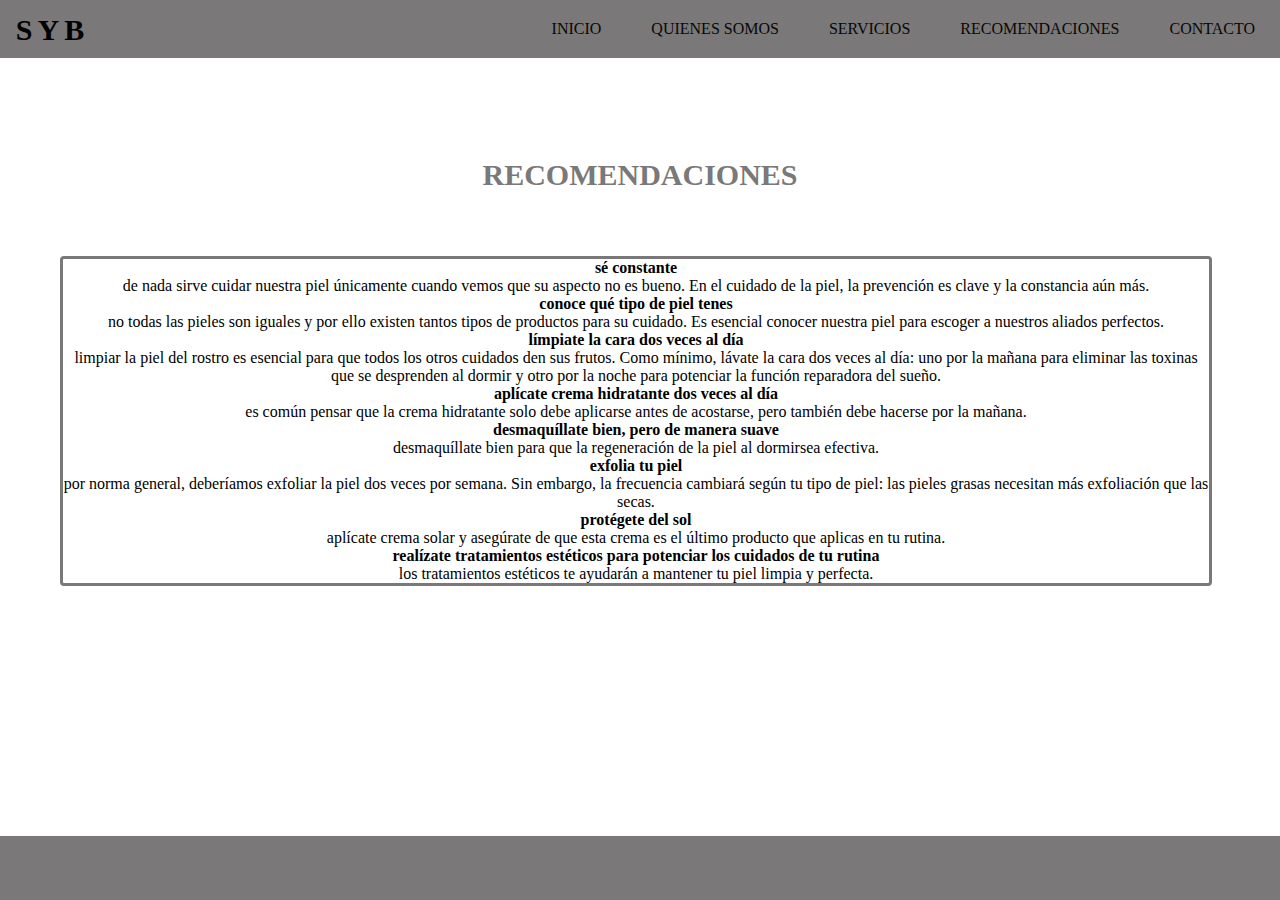
==== pages/recomendaciones.html @ 2afa3e7c "grids" ====
<!DOCTYPE html>
<html lang="es">
<head>
    <meta charset="UTF-8">
    <meta http-equiv="X-UA-Compatible" content="IE=edge">
    <meta name="viewport" content="width=device-width, initial-scale=1.0">
    <link rel="icon" href="../assets/sybfavicon.ico">
    <link rel="stylesheet" href="../css/estilocss.css">
    <title>Estética SYB</title>
</head>
<body>
    <header>
        <input type="checkbox" id="btn-menu">
        <label for="btn-menu"><img src="../assets/img/menu.png" alt="">
        </label>
        <div><h1 class="logo">syb</h1></li></div>
        <nav class="menu">
            <div>
                <ul type="circle">
                    <li><a href="../index.html" target="_self">inicio</a></li>
                    <li><a href="quienessomos.html" target="_self">quienes somos</a></li>
                    <li><a href="servicios.html" target="_self">servicios</a></li>
                    <li><a href="recomendaciones.html" target="_self">recomendaciones</a></li>
                    <li><a href="contacto.html" target="_self">contacto</a></li>
                </ul>
            </div>
        </nav>
    </header>
    <section class="recomendaciones" id="recomendaciones">
    
            <h3 class="tips">recomendaciones</h3>
            <div class="cuidados">
                <h4>sé constante</h4>
                <p>de nada sirve cuidar nuestra piel únicamente cuando vemos que su aspecto no es bueno. En el cuidado de la piel, la prevención es clave y la constancia aún más.</p>
                <h4>conoce qué tipo de piel tenes</h4>
                <p>no todas las pieles son iguales y por ello existen tantos tipos de productos para su cuidado. Es esencial conocer nuestra piel para escoger a nuestros aliados perfectos.</p>
                <h4>límpiate la cara dos veces al día</h4>
                <p>limpiar la piel del rostro es esencial para que todos los otros cuidados den sus frutos. Como mínimo, lávate la cara dos veces al día: uno por la mañana para eliminar las toxinas que se desprenden al dormir y otro por la noche para potenciar la función reparadora del sueño.</p>
                <h4>aplícate crema hidratante dos veces al día</h4>
                <p>es común  pensar que la crema hidratante solo debe aplicarse antes de acostarse, pero también debe hacerse por la mañana.</p>
                <h4>desmaquíllate bien, pero de manera suave</h4>
                <p>desmaquíllate bien para que la regeneración de la piel al dormirsea efectiva.</p>
                <h4>exfolia tu piel</h4>
                <p>por norma general, deberíamos exfoliar la piel dos veces por semana. Sin embargo, la frecuencia cambiará según tu tipo de piel: las pieles grasas necesitan más exfoliación que las secas.</p>
                <h4>protégete del sol</h4>
                <p>aplícate crema solar y asegúrate de que esta crema es el último producto que aplicas en tu rutina.</p>
                <h4>realízate tratamientos estéticos para potenciar los cuidados de tu rutina</h4>
                <p>los tratamientos estéticos te ayudarán a mantener tu piel limpia y perfecta.</p>
            </div>
    </section>
    <footer>
        <footer class="footerrecomendaciones">
            <p class="copyright">los derechos reservados syb - lucrecia noceda.</p>
            <ul class="comunicacion">
                <li class="instagram"><a href="https://www.instagram.com/" target="_blank"><img src="../assets/img/instagram.png" width="25" height="25"></a></li>
                <li class="facebook"><a href="https://www.facebook.com/" target="_blank"><img src="../assets/img/facebook.png" width="25" height="25"></a></li>
                <li class="whatsapp"><a href="https://www.whatsapp.com/" target="_blank"><img src="../assets/img/whatsapp.png" width="25" height="25"></a></li>
            </ul>
        </footer>
</body>
</html>
---- css/estilocss.css ----
* {
    margin: 0;
    padding: 0;
    box-sizing: border-box;
}

header {
    background-color: rgb(122, 120, 120);
}

#btn-menu {
    display: none;
}

header label {
    display: none;
    width: 5px;
    height: 5px;
    padding: 1px;
}
header label:hover {
    cursor: pointer;
    background: rgba(245, 241, 241, 0.3);
} 


.menu ul {
    margin: 0;
    list-style: none;
    padding: 0;
    display: flex;
    justify-content: flex-end;
    height: 20%;
}

.menu li:hover {
    background: rgb(122, 120, 120);
}

.menu li a {
    display: block;
    padding: 20px 25px;
    color: #080808;
    text-decoration: none;
    text-transform: uppercase;
    font-family: Georgia, 'Times New Roman', Times, serif;
    
}

.logo {
    float: left ;
    margin-left: 1%;
    text-align: left;
    font-size: 30px;
    letter-spacing: 5px;
    padding: 3px;
    font-family: Georgia, 'Times New Roman', Times, serif;
    text-transform: uppercase;
    position: relative;
    top: 10px;

} 

.img-primera {
    height:350px;
    width: 100%;
    background-image: url("../assets/img/limpiezaprofunda.jpg");
    background-size: cover;
    background-position: center;

}
.titulos {
    padding: 25px;
    padding-left: 30px;
    font-size: 20px;
    line-height: 1.2;
    word-spacing: 1px;
    text-transform: uppercase;
}
.button {
    background-color: rgb(122, 120, 120);
    border-color: #a2877c;
    font-family: Georgia, 'Times New Roman', Times, serif;
    padding-top: 10px;
    padding-right: 10px;
    padding-bottom: 10px;
    padding-left: 10px;
    text-decoration: none;
    display: inline-block;
    font-weight: 200;
    color: #212529;
    text-align: center;
    vertical-align: middle;

    line-height: 1.5;
    border-radius: 0.25rem;
    transition: color .15s;
} 

.galeriatratamientos{
    text-align: center;
    font-family: Georgia, 'Times New Roman', Times, serif;
    background-color: rgb(122, 120, 120);
    font-size: 30px;
    padding: 5px;
    text-transform: uppercase;

}
.gleriadeimagenes {
    height: auto;
    width: 100%;
    background-color: #a2877c;
    padding: 30px;
    padding-top: 50px;
}

.img {
    border: 2px solid rgb(238, 229, 234);
    min-height: 130px;
    width: 100%;

}

.img1 {
    background-image: url(../assets/img/luzpulsada.jpg);
    background-size: cover;
    background-position: center;
}
.img2 {
    background-image: url(../assets/img/dermaplaning.jpg);
    background-size: cover;
    background-position: center;
}
.img3 {
    background-image: url(../assets/img/mesglow.jpg);
    background-size: cover;
    background-position: center;
}
.img4 {
    background-image: url(../assets/img/mesoterapia.jpg);
    background-size: cover;
    background-position: center;
}
.img5 {
    background-image: url(../assets/img/limpiezaprofunda.jpg);
    background-size: cover;
    background-position: center;
}
.img6 {
    background-image: url(../assets/img/masajes.jpg);
    background-size: cover;
    background-position: center;
}

/* mediaq */

@media only screen and (min-width:480px) and (max-width:649px){
    .galeriadeimagenes{
        display: grid;
        grid-template-columns: 1fr 1fr;
    }
}
@media only screen and (min-width:650px) and (max-width:859px){
    .galeriadeimagenes {
        display: grid;
        grid-template-columns: repeat(3, 1fr);
    }
}

@media only screen and (min-width:860px){
    .galeriadeimagenes {
        display: grid;
        grid-template-columns: repeat(3, 1fr);
    }
    .img1 {
        grid-column: 1/2;
        grid-row: 1/3;
    } 
    .img2 {
        grid-column: 2/3;
        grid-row: 1/2;
    }
    .img3 {
        grid-column: 3/4;
        grid-row: 1/3;
    }
    .img4 {
        grid-column: 2/3;
        grid-row: 2/3;
    }
    .img5 {
        grid-column: 1/3;
        grid-row: 3/4;
    }
    .img6 {
        grid-column: 3/4;
        grid-row: 3/4;
    }
    
    .titulos {
        display: flex;
    }
    .button {
        height: 50px;

    }

}



@media only screen and (max-width: 952px) {
    .logo {
        font-size: 30px;
        padding-left: 35px;
    }
} 


@media only screen and (max-width:857px) {

    header label {
        display: block;
        padding: 10%;
        margin-bottom: 20%;
    }

    .menu {
        position: absolute;
        background: rgb(122, 120, 120);
        width: 90%;
        margin-left: -90%;
        transition: all 0.5s;
    }

    .menu ul {
        flex-direction: column;
    }

    .menu li {
        border-top: 1px solid rgb(218, 208, 208);
    }

    #btn-menu:checked ~ .menu {
        margin: 0;
    } 
}

/* footer */



.copyright {
    padding-top: 50px;
    text-align: center;
    font-size: 15px;
}


.comunicacion {
    position: absolute;
    text-align: center;
    width: 100%;
    padding-top: 10px;
}

.instagram {
    display: inline-block;
    width: 9%;
    position: relative;
    font-size: 5px;
    text-align: center;
    padding-top: 10px;
}

.facebook {
    display: inline-block;
    width: 9%;
    position: relative;
    font-size: 5px;
    text-align: center;
    padding-top: 10px;
}
.whatsapp {
    display: inline-block;
    width: 9%;
    position: relative;
    text-align: center;
    font-size: 5px;
    padding-top: 10px;
}

/* quienes somos */
.sandrayblanca {
    display: flex;
    flex-direction: column;
    margin-top: 5%;
    flex-wrap: wrap;

}

.presentacion {
    display: block;
    line-height: 30px;
    margin-top: 40px;
    padding: 60px;
    margin-bottom: 8%;
    font-family: 'Poppins', sans-serif;
}

.quienessomos {
    width: 100%;
    display: flex;
}

/* le agregue mediaq */

.nleft {
    background-image: url(../assets/img/mesglow.jpg);
    height:1000px;
    width: 100%;
    background-size: cover;
    background-position: center;
}


.titulosecciones {
    text-align: center;
    color: rgb(122, 120, 120);
    font-size: 30px;
    text-transform: uppercase;
    margin-top: 5%;
    text-align: center;
}

/* servicios */

.container {
    width: 100%;
    max-width: 1100px;
    height: 50%;
    display: flex;
    flex-wrap: wrap;
    justify-content: center;
    margin: auto;
    
}

.container .card {
    width: 330px;
    height: 430px;
    border-radius: 8px;
    box-shadow: 0 2px 2px rgba(0, 0, 0, 0.2);
    overflow: hidden;
    margin: 20px;
    text-align: center;
    transition: all 0.25s;
}

.container .card:hover {
    transform: translateY(-15px);
    box-shadow: 0 12px 16p rgba(0, 0, 0, 0.2);
}

.continer .card img {
    width: 330px;
    height: 220px;
}

.container .card h3 {
    font-weight: 600;
}

.container .card p {
    padding: 0 1rem;
    font-size: 16px;
    font-weight: 300;
}

.footerservicios {
    margin-bottom: 0;
    padding-top: 5%;
    width: 100%;
    height: 60px;
    background-color: rgb(122, 120, 120);
    color: black;
    position: fixed;
    bottom: 0;
    right: 0;

}

/* recomendaciones */

.tips{
    text-align: center;
    color: rgb(122, 120, 120);
    font-weight: 100%;
    font-size: 30px;
    text-transform: uppercase;
    text-align: center;
    padding-top: 90px;
    margin-top: 10px;
}

.cuidados {
    border-style: solid;
    border-color: rgb(122, 120, 120);
    border-radius: 4px;
    margin-top: 100px;
    margin-bottom: 100px;
    margin-right: 60px;
    margin-left: 60px;
    width: 90%;
    text-align: center;
    margin-top: 5%;
    margin-bottom: 5%;
}

.footerrecomendaciones {
    margin-bottom: 0;
    padding-top: 5%;
    width: 100%;
    height: 60px;
    background-color: rgb(122, 120, 120);
    color: black;
    position: fixed;
    bottom: 0;
    right: 0;
}
/* formulario */

.registro {
    width: 250px;
    height: 50%;
    background: rgb(122, 120, 120);
    padding: 30px;
    margin: auto;
    margin-top: 30px;
    border-radius: 4px;
    font-family: Georgia, 'Times New Roman', Times, serif;
    color:rgb(255, 255, 255);
}

.tituloregistro {
    font-size: 30px;
    margin-bottom: 20px;
    font-family: Georgia, 'Times New Roman', Times, serif;
}

.formulario {
    width: 100%;
    background: #faf9f9;
    padding: 5px;
    border-radius: 3px;
    margin-bottom: 10x;
    border: 2px solid;
    font-size: 15px;
    font-family: Georgia, 'Times New Roman', Times, serif;
}

.textarea {
    width: 105%;
    font-family: Georgia, 'Times New Roman', Times, serif;
}
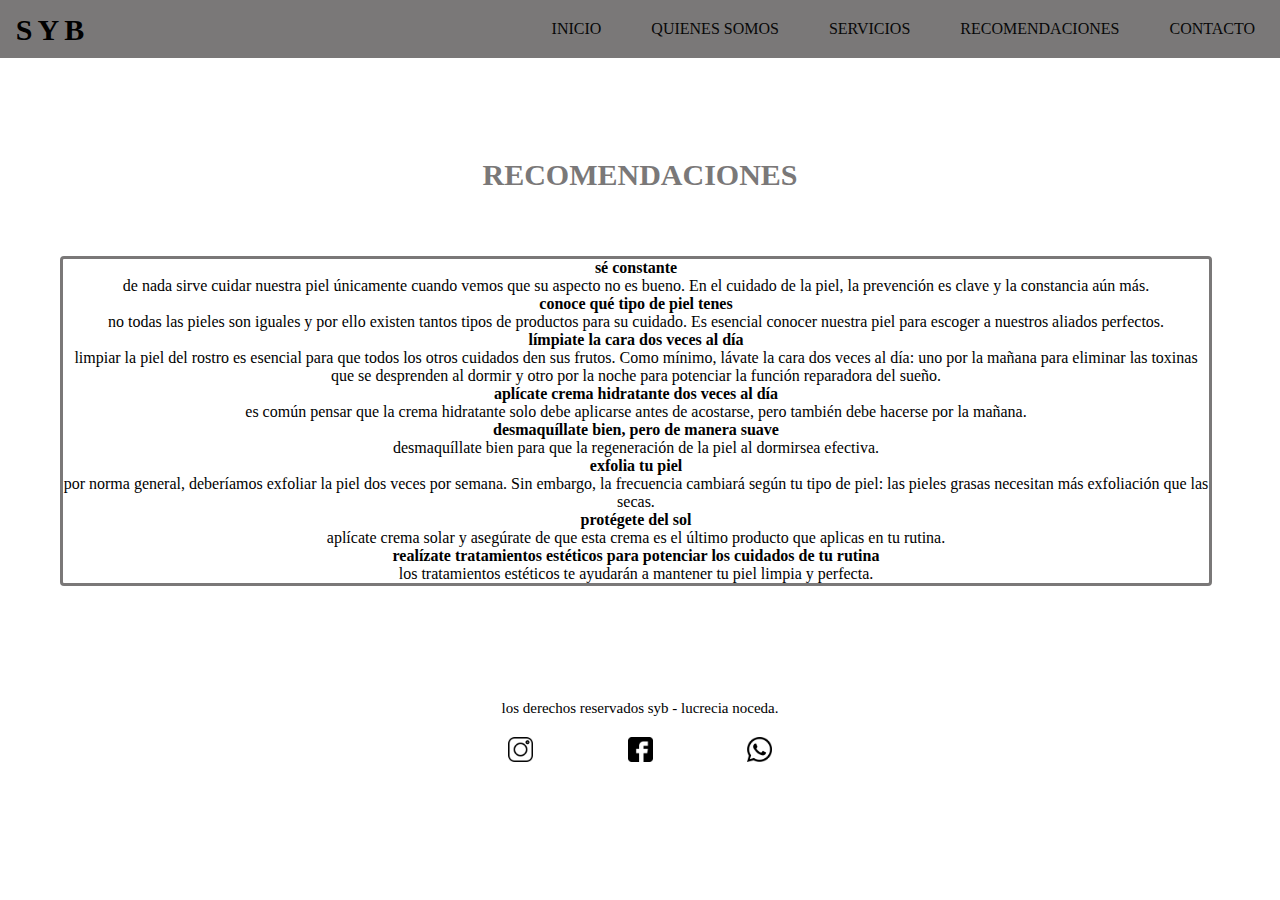
==== commit 8ddf6171: "correcion footer" ====
--- a/pages/recomendaciones.html
+++ b/pages/recomendaciones.html
@@ -49,7 +49,7 @@
             </div>
     </section>
     <footer>
-        <footer class="footerrecomendaciones">
+        <footer>
             <p class="copyright">los derechos reservados syb - lucrecia noceda.</p>
             <ul class="comunicacion">
                 <li class="instagram"><a href="https://www.instagram.com/" target="_blank"><img src="../assets/img/instagram.png" width="25" height="25"></a></li>
--- a/css/estilocss.css
+++ b/css/estilocss.css
@@ -213,7 +213,7 @@
 @media only screen and (max-width: 952px) {
     .logo {
         font-size: 30px;
-        padding-left: 35px;
+        padding-left: 40px;
     }
 } 
 
@@ -248,7 +248,6 @@
 }
 
 /* footer */
-
 
 
 .copyright {
@@ -376,19 +375,6 @@
     padding: 0 1rem;
     font-size: 16px;
     font-weight: 300;
-}
-
-.footerservicios {
-    margin-bottom: 0;
-    padding-top: 5%;
-    width: 100%;
-    height: 60px;
-    background-color: rgb(122, 120, 120);
-    color: black;
-    position: fixed;
-    bottom: 0;
-    right: 0;
-
 }
 
 /* recomendaciones */
@@ -418,17 +404,6 @@
     margin-bottom: 5%;
 }
 
-.footerrecomendaciones {
-    margin-bottom: 0;
-    padding-top: 5%;
-    width: 100%;
-    height: 60px;
-    background-color: rgb(122, 120, 120);
-    color: black;
-    position: fixed;
-    bottom: 0;
-    right: 0;
-}
 /* formulario */
 
 .registro {
